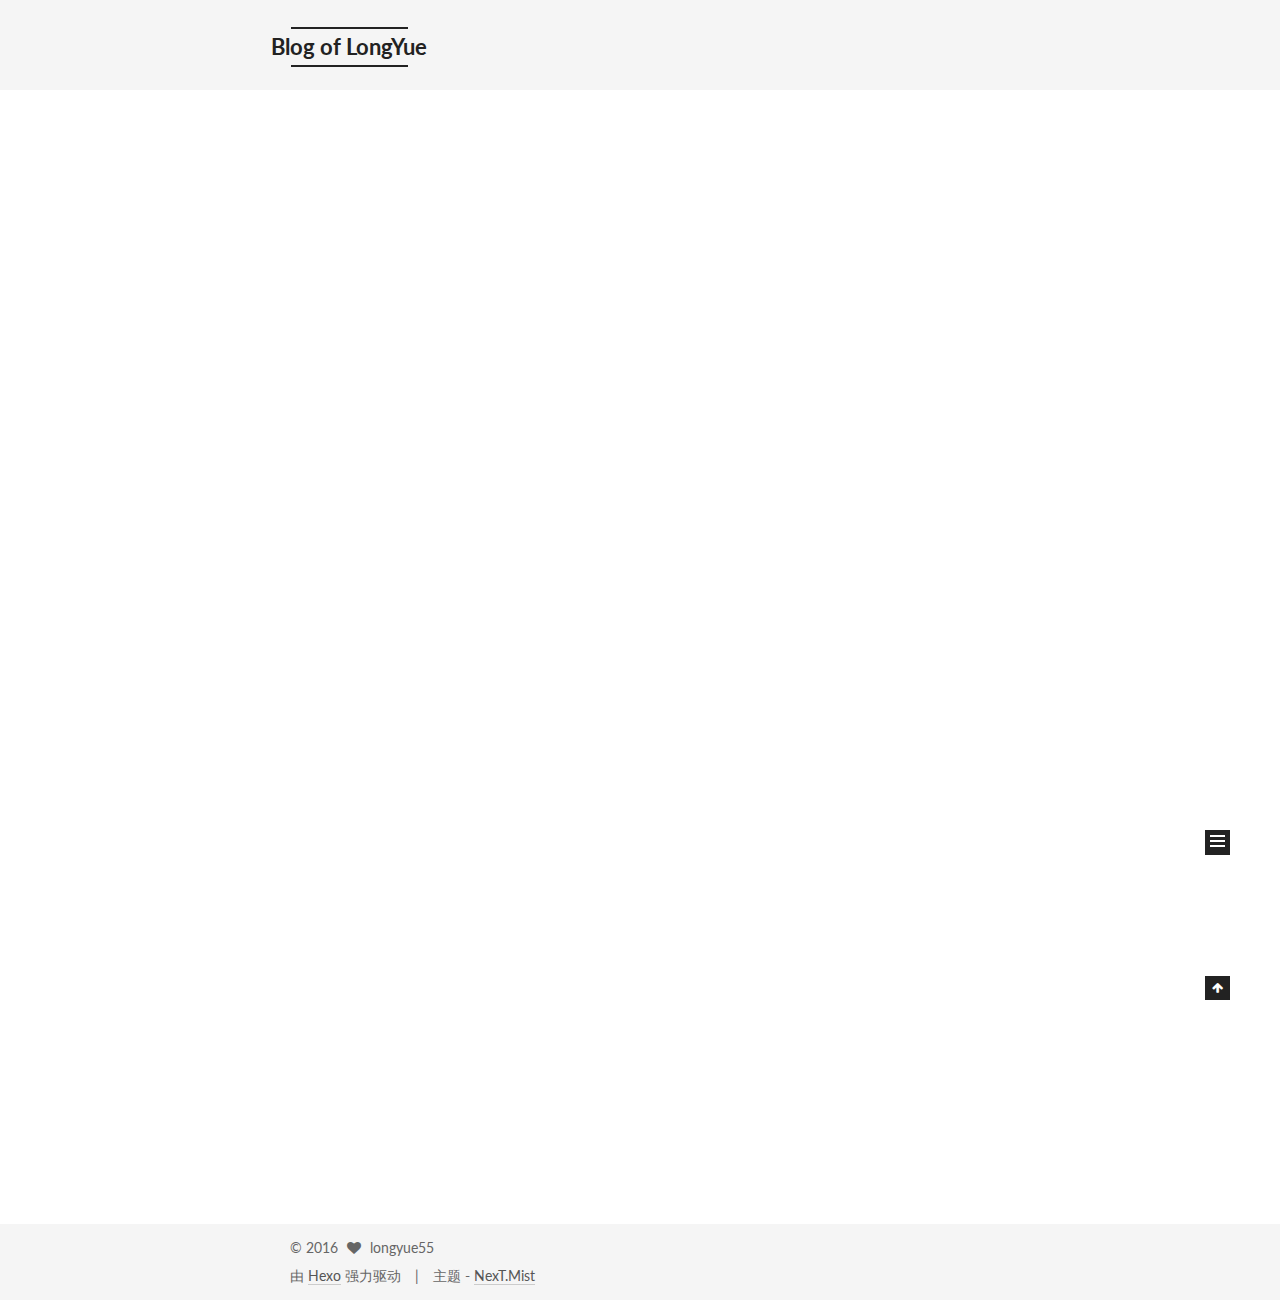
==== index.html @ da9b0d8a "Site updated: 2016-06-02 21:25:22" ====
<!doctype html>



  


<html class="theme-next mist use-motion">
<head>
  <meta charset="UTF-8"/>
<meta http-equiv="X-UA-Compatible" content="IE=edge,chrome=1" />
<meta name="viewport" content="width=device-width, initial-scale=1, maximum-scale=1"/>



<meta http-equiv="Cache-Control" content="no-transform" />
<meta http-equiv="Cache-Control" content="no-siteapp" />












  
  
  <link href="/vendors/fancybox/source/jquery.fancybox.css?v=2.1.5" rel="stylesheet" type="text/css" />




  
  
  
  

  
    
    
  

  

  

  

  

  
    
    
    <link href="//fonts.googleapis.com/css?family=Lato:300,300italic,400,400italic,700,700italic&subset=latin,latin-ext" rel="stylesheet" type="text/css">
  






<link href="/vendors/font-awesome/css/font-awesome.min.css?v=4.4.0" rel="stylesheet" type="text/css" />

<link href="/css/main.css?v=5.0.1" rel="stylesheet" type="text/css" />


  <meta name="keywords" content="~" />








  <link rel="shortcut icon" type="image/x-icon" href="/favicon.ico?v=5.0.1" />






<meta name="description">
<meta property="og:type" content="website">
<meta property="og:title" content="Blog of LongYue">
<meta property="og:url" content="http://longyue55.github.io/index.html">
<meta property="og:site_name" content="Blog of LongYue">
<meta property="og:description">
<meta name="twitter:card" content="summary">
<meta name="twitter:title" content="Blog of LongYue">
<meta name="twitter:description">



<script type="text/javascript" id="hexo.configuration">
  var NexT = window.NexT || {};
  var CONFIG = {
    scheme: 'Mist',
    sidebar: {"position":"right","display":"always"},
    fancybox: true,
    motion: true,
    duoshuo: {
      userId: 0,
      author: 'ROOT'
    }
  };
</script>

  <title> Blog of LongYue </title>
</head>

<body itemscope itemtype="http://schema.org/WebPage" lang="zh-Hans">

  










  
  
    
  

  <div class="container one-collumn sidebar-position-right 
   page-home 
 ">
    <div class="headband"></div>

    <header id="header" class="header" itemscope itemtype="http://schema.org/WPHeader">
      <div class="header-inner"><div class="site-meta ">
  

  <div class="custom-logo-site-title">
    <a href="/"  class="brand" rel="start">
      <span class="logo-line-before"><i></i></span>
      <span class="site-title">Blog of LongYue</span>
      <span class="logo-line-after"><i></i></span>
    </a>
  </div>
  <p class="site-subtitle">清风胧月</p>
</div>

<div class="site-nav-toggle">
  <button>
    <span class="btn-bar"></span>
    <span class="btn-bar"></span>
    <span class="btn-bar"></span>
  </button>
</div>

<nav class="site-nav">
  

  
    <ul id="menu" class="menu">
      
        
        <li class="menu-item menu-item-home">
          <a href="/" rel="section">
            
              <i class="menu-item-icon fa fa-fw fa-home"></i> <br />
            
            首页
          </a>
        </li>
      
        
        <li class="menu-item menu-item-archives">
          <a href="/archives" rel="section">
            
              <i class="menu-item-icon fa fa-fw fa-archive"></i> <br />
            
            归档
          </a>
        </li>
      
        
        <li class="menu-item menu-item-categories">
          <a href="/categories" rel="section">
            
              <i class="menu-item-icon fa fa-fw fa-th"></i> <br />
            
            分类
          </a>
        </li>
      
        
        <li class="menu-item menu-item-tags">
          <a href="/tags" rel="section">
            
              <i class="menu-item-icon fa fa-fw fa-tags"></i> <br />
            
            标签
          </a>
        </li>
      
        
        <li class="menu-item menu-item-commonweal">
          <a href="/404.html" rel="section">
            
              <i class="menu-item-icon fa fa-fw fa-heartbeat"></i> <br />
            
            公益404
          </a>
        </li>
      
        
        <li class="menu-item menu-item-about">
          <a href="/about" rel="section">
            
              <i class="menu-item-icon fa fa-fw fa-user"></i> <br />
            
            关于
          </a>
        </li>
      

      
    </ul>
  

  
</nav>

 </div>
    </header>

    <main id="main" class="main">
      <div class="main-inner">
        <div class="content-wrap">
          <div id="content" class="content">
            
  <section id="posts" class="posts-expand">
    
      

  
  

  
  
  

  <article class="post post-type-normal " itemscope itemtype="http://schema.org/Article">

    
      <header class="post-header">

        
        
          <h1 class="post-title" itemprop="name headline">
            
            
              
                
                <a class="post-title-link" href="/2016/06/02/hello-world/" itemprop="url">
                  Hello World
                </a>
              
            
          </h1>
        

        <div class="post-meta">
          <span class="post-time">
            <span class="post-meta-item-icon">
              <i class="fa fa-calendar-o"></i>
            </span>
            <span class="post-meta-item-text">发表于</span>
            <time itemprop="dateCreated" datetime="2016-06-02T16:33:04+08:00" content="2016-06-02">
              2016-06-02
            </time>
          </span>

          

          
            
          

          

          
          

          
        </div>
      </header>
    


    <div class="post-body" itemprop="articleBody">

      
      

      
        
          
            <p>Welcome to <a href="https://hexo.io/" target="_blank" rel="external">Hexo</a>! This is your very first post. Check <a href="https://hexo.io/docs/" target="_blank" rel="external">documentation</a> for more info. If you get any problems when using Hexo, you can find the answer in <a href="https://hexo.io/docs/troubleshooting.html" target="_blank" rel="external">troubleshooting</a> or you can ask me on <a href="https://github.com/hexojs/hexo/issues" target="_blank" rel="external">GitHub</a>.</p>
<h2 id="Quick-Start"><a href="#Quick-Start" class="headerlink" title="Quick Start"></a>Quick Start</h2><h3 id="Create-a-new-post"><a href="#Create-a-new-post" class="headerlink" title="Create a new post"></a>Create a new post</h3><figure class="highlight bash"><table><tr><td class="gutter"><pre><span class="line">1</span><br></pre></td><td class="code"><pre><span class="line">$ hexo new <span class="string">"My New Post"</span></span><br></pre></td></tr></table></figure>
<p>More info: <a href="https://hexo.io/docs/writing.html" target="_blank" rel="external">Writing</a></p>
<h3 id="Run-server"><a href="#Run-server" class="headerlink" title="Run server"></a>Run server</h3><figure class="highlight bash"><table><tr><td class="gutter"><pre><span class="line">1</span><br></pre></td><td class="code"><pre><span class="line">$ hexo server</span><br></pre></td></tr></table></figure>
<p>More info: <a href="https://hexo.io/docs/server.html" target="_blank" rel="external">Server</a></p>
<h3 id="Generate-static-files"><a href="#Generate-static-files" class="headerlink" title="Generate static files"></a>Generate static files</h3><figure class="highlight bash"><table><tr><td class="gutter"><pre><span class="line">1</span><br></pre></td><td class="code"><pre><span class="line">$ hexo generate</span><br></pre></td></tr></table></figure>
<p>More info: <a href="https://hexo.io/docs/generating.html" target="_blank" rel="external">Generating</a></p>
<h3 id="Deploy-to-remote-sites"><a href="#Deploy-to-remote-sites" class="headerlink" title="Deploy to remote sites"></a>Deploy to remote sites</h3><figure class="highlight bash"><table><tr><td class="gutter"><pre><span class="line">1</span><br></pre></td><td class="code"><pre><span class="line">$ hexo deploy</span><br></pre></td></tr></table></figure>
<p>More info: <a href="https://hexo.io/docs/deployment.html" target="_blank" rel="external">Deployment</a></p>

          
        
      
    </div>

    <div>
      
    </div>

    <div>
      
    </div>

    <footer class="post-footer">
      

      

      
      
        <div class="post-eof"></div>
      
    </footer>
  </article>


    
  </section>

  


          </div>
          


          

        </div>
        
          
  
  <div class="sidebar-toggle">
    <div class="sidebar-toggle-line-wrap">
      <span class="sidebar-toggle-line sidebar-toggle-line-first"></span>
      <span class="sidebar-toggle-line sidebar-toggle-line-middle"></span>
      <span class="sidebar-toggle-line sidebar-toggle-line-last"></span>
    </div>
  </div>

  <aside id="sidebar" class="sidebar">
    <div class="sidebar-inner">

      

      

      <section class="site-overview sidebar-panel  sidebar-panel-active ">
        <div class="site-author motion-element" itemprop="author" itemscope itemtype="http://schema.org/Person">
          <img class="site-author-image" itemprop="image"
               src="/images/avatar.gif"
               alt="longyue55" />
          <p class="site-author-name" itemprop="name">longyue55</p>
          <p class="site-description motion-element" itemprop="description"></p>
        </div>
        <nav class="site-state motion-element">
          <div class="site-state-item site-state-posts">
            <a href="/archives">
              <span class="site-state-item-count">1</span>
              <span class="site-state-item-name">日志</span>
            </a>
          </div>

          

          

        </nav>

        

        <div class="links-of-author motion-element">
          
        </div>

        
        

        
        

      </section>

      

    </div>
  </aside>


        
      </div>
    </main>

    <footer id="footer" class="footer">
      <div class="footer-inner">
        <div class="copyright" >
  
  &copy; 
  <span itemprop="copyrightYear">2016</span>
  <span class="with-love">
    <i class="fa fa-heart"></i>
  </span>
  <span class="author" itemprop="copyrightHolder">longyue55</span>
</div>

<div class="powered-by">
  由 <a class="theme-link" href="http://hexo.io">Hexo</a> 强力驱动
</div>

<div class="theme-info">
  主题 -
  <a class="theme-link" href="https://github.com/iissnan/hexo-theme-next">
    NexT.Mist
  </a>
</div>

        

        
      </div>
    </footer>

    <div class="back-to-top">
      <i class="fa fa-arrow-up"></i>
    </div>
  </div>

  

<script type="text/javascript">
  if (Object.prototype.toString.call(window.Promise) !== '[object Function]') {
    window.Promise = null;
  }
</script>









  



  
  <script type="text/javascript" src="/vendors/jquery/index.js?v=2.1.3"></script>

  
  <script type="text/javascript" src="/vendors/fastclick/lib/fastclick.min.js?v=1.0.6"></script>

  
  <script type="text/javascript" src="/vendors/jquery_lazyload/jquery.lazyload.js?v=1.9.7"></script>

  
  <script type="text/javascript" src="/vendors/velocity/velocity.min.js?v=1.2.1"></script>

  
  <script type="text/javascript" src="/vendors/velocity/velocity.ui.min.js?v=1.2.1"></script>

  
  <script type="text/javascript" src="/vendors/fancybox/source/jquery.fancybox.pack.js?v=2.1.5"></script>


  


  <script type="text/javascript" src="/js/src/utils.js?v=5.0.1"></script>

  <script type="text/javascript" src="/js/src/motion.js?v=5.0.1"></script>



  
  

  

  


  <script type="text/javascript" src="/js/src/bootstrap.js?v=5.0.1"></script>



  



  




  
  
  
  <script type="text/x-mathjax-config">
    MathJax.Hub.Config({
      tex2jax: {
        inlineMath: [ ['$','$'], ["\\(","\\)"]  ],
        processEscapes: true,
        skipTags: ['script', 'noscript', 'style', 'textarea', 'pre', 'code']
      }
    });
  </script>

  <script type="text/x-mathjax-config">
    MathJax.Hub.Queue(function() {
      var all = MathJax.Hub.getAllJax(), i;
      for (i=0; i < all.length; i += 1) {
        all[i].SourceElement().parentNode.className += ' has-jax';
      }
    });
  </script>
  <script type="text/javascript" src="//cdn.mathjax.org/mathjax/latest/MathJax.js?config=TeX-AMS-MML_HTMLorMML"></script>


  

  

</body>
</html>
---- css/main.css ----
/* normalize.css v3.0.2 | MIT License | git.io/normalize */
html {
  font-family: sans-serif; /* 1 */
  -ms-text-size-adjust: 100%; /* 2 */
  -webkit-text-size-adjust: 100%; /* 2 */
}
body {
  margin: 0;
}
article,
aside,
details,
figcaption,
figure,
footer,
header,
hgroup,
main,
menu,
nav,
section,
summary {
  display: block;
}
audio,
canvas,
progress,
video {
  display: inline-block; /* 1 */
  vertical-align: baseline; /* 2 */
}
audio:not([controls]) {
  display: none;
  height: 0;
}
[hidden],
template {
  display: none;
}
a {
  background-color: transparent;
}
a:active,
a:hover {
  outline: 0;
}
abbr[title] {
  border-bottom: 1px dotted;
}
b,
strong {
  font-weight: bold;
}
dfn {
  font-style: italic;
}
h1 {
  font-size: 2em;
  margin: 0.67em 0;
}
mark {
  background: #ff0;
  color: #000;
}
small {
  font-size: 80%;
}
sub,
sup {
  font-size: 75%;
  line-height: 0;
  position: relative;
  vertical-align: baseline;
}
sup {
  top: -0.5em;
}
sub {
  bottom: -0.25em;
}
img {
  border: 0;
}
svg:not(:root) {
  overflow: hidden;
}
figure {
  margin: 1em 40px;
}
hr {
  -moz-box-sizing: content-box;
  box-sizing: content-box;
  height: 0;
}
pre {
  overflow: auto;
}
code,
kbd,
pre,
samp {
  font-family: monospace, monospace;
  font-size: 1em;
}
button,
input,
optgroup,
select,
textarea {
  color: inherit; /* 1 */
  font: inherit; /* 2 */
  margin: 0; /* 3 */
}
button {
  overflow: visible;
}
button,
select {
  text-transform: none;
}
button,
html input[type="button"],
input[type="reset"],
input[type="submit"] {
  -webkit-appearance: button; /* 2 */
  cursor: pointer; /* 3 */
}
button[disabled],
html input[disabled] {
  cursor: default;
}
button::-moz-focus-inner,
input::-moz-focus-inner {
  border: 0;
  padding: 0;
}
input {
  line-height: normal;
}
input[type="checkbox"],
input[type="radio"] {
  box-sizing: border-box; /* 1 */
  padding: 0; /* 2 */
}
input[type="number"]::-webkit-inner-spin-button,
input[type="number"]::-webkit-outer-spin-button {
  height: auto;
}
input[type="search"] {
  -webkit-appearance: textfield; /* 1 */
  -moz-box-sizing: content-box;
  -webkit-box-sizing: content-box; /* 2 */
  box-sizing: content-box;
}
input[type="search"]::-webkit-search-cancel-button,
input[type="search"]::-webkit-search-decoration {
  -webkit-appearance: none;
}
fieldset {
  border: 1px solid #c0c0c0;
  margin: 0 2px;
  padding: 0.35em 0.625em 0.75em;
}
legend {
  border: 0; /* 1 */
  padding: 0; /* 2 */
}
textarea {
  overflow: auto;
}
optgroup {
  font-weight: bold;
}
table {
  border-collapse: collapse;
  border-spacing: 0;
}
td,
th {
  padding: 0;
}
::selection {
  background: #262a30;
  color: #fff;
}
body {
  position: relative;
  font-family: 'Lato', "PingFang SC", "Microsoft YaHei", sans-serif;
  font-size: 14px;
  line-height: 2;
  color: #555;
  background: #fff;
}
@media (max-width: 767px) {
  body {
    padding-right: 0 !important;
  }
}
@media (min-width: 768px) and (max-width: 991px) {
  body {
    padding-right: 0 !important;
  }
}
@media (min-width: 1600px) {
  body {
    font-size: 16px;
  }
}
h1,
h2,
h3,
h4,
h5,
h6 {
  margin: 0;
  padding: 0;
  font-weight: bold;
  line-height: 1.5;
  font-family: 'Lato', "PingFang SC", "Microsoft YaHei", sans-serif;
}
h2,
h3,
h4,
h5,
h6 {
  margin: 20px 0 15px;
}
h1 {
  font-size: 24px;
}
@media (max-width: 767px) {
  h1 {
    font-size: 20px;
  }
}
h2 {
  font-size: 22px;
}
@media (max-width: 767px) {
  h2 {
    font-size: 18px;
  }
}
h3 {
  font-size: 20px;
}
@media (max-width: 767px) {
  h3 {
    font-size: 16px;
  }
}
h4 {
  font-size: 18px;
}
@media (max-width: 767px) {
  h4 {
    font-size: 14px;
  }
}
h5 {
  font-size: 16px;
}
@media (max-width: 767px) {
  h5 {
    font-size: 12px;
  }
}
h6 {
  font-size: 14px;
}
@media (max-width: 767px) {
  h6 {
    font-size: 10px;
  }
}
p {
  margin: 0 0 25px 0;
}
a {
  color: #555;
  text-decoration: none;
  border-bottom: 1px solid #999;
  word-wrap: break-word;
}
a:hover {
  color: #222;
  border-bottom-color: #222;
}
ul {
  list-style: none;
}
blockquote {
  margin: 0;
  padding: 0;
}
img {
  display: block;
  margin: auto;
  max-width: 100%;
  height: auto;
}
hr {
  margin: 40px 0;
  height: 3px;
  border: none;
  background-color: #ddd;
  background-image: repeating-linear-gradient(-45deg, #fff, #fff 4px, transparent 4px, transparent 8px);
}
blockquote {
  padding: 0 15px;
  color: #666;
  border-left: 4px solid #ddd;
}
blockquote cite::before {
  content: "-";
  padding: 0 5px;
}
dt {
  font-weight: 700;
}
dd {
  margin: 0;
  padding: 0;
}
.text-left {
  text-align: left;
}
.text-center {
  text-align: center;
}
.text-right {
  text-align: right;
}
.text-justify {
  text-align: justify;
}
.text-nowrap {
  white-space: nowrap;
}
.text-lowercase {
  text-transform: lowercase;
}
.text-uppercase {
  text-transform: uppercase;
}
.text-capitalize {
  text-transform: capitalize;
}
.center-block {
  display: block;
  margin-left: auto;
  margin-right: auto;
}
.clearfix:before,
.clearfix:after {
  content: " ";
  display: table;
}
.clearfix:after {
  clear: both;
}
.pullquote {
  width: 45%;
}
.pullquote.left {
  float: left;
  margin-left: 5px;
  margin-right: 10px;
}
.pullquote.right {
  float: right;
  margin-left: 10px;
  margin-right: 5px;
}
.affix.affix.affix {
  position: fixed;
}
.translation {
  margin-top: -20px;
  font-size: 14px;
  color: #999;
}
.scrollbar-measure {
  width: 100px;
  height: 100px;
  overflow: scroll;
  position: absolute;
  top: -9999px;
}
.use-motion .motion-element {
  opacity: 0;
}
#local-search-input {
  padding: 3px;
  border: none;
  text-indent: 14px;
  border-radius: 0;
  width: 140px;
  outline: none;
  border-bottom: 1px solid #999;
  background: inherit;
  opacity: 0.5;
}
#local-search-input:focus {
  opacity: 1;
}
.search-icon {
  position: absolute;
  top: 9px;
}
table {
  margin: 20px 0;
  width: 100%;
  border-collapse: collapse;
  border-spacing: 0;
  border: 1px solid #ddd;
  font-size: 14px;
  table-layout: fixed;
  word-wrap: break-all;
}
table>tbody>tr:nth-of-type(odd) {
  background-color: #f9f9f9;
}
table>tbody>tr:hover {
  background-color: #f5f5f5;
}
caption,
th,
td {
  padding: 8px;
  text-align: left;
  vertical-align: middle;
  font-weight: normal;
}
th,
td {
  border-bottom: 3px solid #ddd;
  border-right: 1px solid #eee;
}
th {
  padding-bottom: 10px;
  font-weight: 700;
}
td {
  border-bottom-width: 1px;
}
html,
body {
  height: 100%;
}
.container {
  position: relative;
  min-height: 100%;
}
.header-inner {
  margin: 0 auto;
  padding: 100px 0 70px;
  width: 700px;
}
@media (min-width: 1600px) {
  .container .header-inner {
    width: 900px;
  }
}
.main {
  padding-bottom: 150px;
}
.main-inner {
  margin: 0 auto;
  width: 700px;
}
@media (min-width: 1600px) {
  .container .main-inner {
    width: 900px;
  }
}
.footer {
  position: absolute;
  left: 0;
  bottom: 0;
  width: 100%;
  min-height: 50px;
}
.footer-inner {
  box-sizing: border-box;
  margin: 20px auto;
  width: 700px;
}
@media (min-width: 1600px) {
  .container .footer-inner {
    width: 900px;
  }
}
pre,
.highlight {
  overflow: auto;
  margin: 20px 0;
  padding: 15px;
  font-size: 13px;
  color: #4d4d4c;
  background: #f7f7f7;
  line-height: 1.6;
}
pre,
code {
  font-family: consolas, Menlo, "PingFang SC", "Microsoft YaHei", monospace;
}
code {
  padding: 2px 4px;
  word-break: break-all;
  color: #555;
  background: #eee;
  border-radius: 4px;
  font-size: 13px;
}
pre code {
  padding: 0;
  color: #4d4d4c;
  background: none;
  text-shadow: none;
}
.highlight pre {
  border: none;
  margin: 0;
  padding: 1px;
}
.highlight table {
  margin: 0;
  width: auto;
  border: none;
}
.highlight td {
  border: none;
  padding: 0;
}
.highlight figcaption {
  font-size: 1em;
  color: #4d4d4c;
  line-height: 1em;
  margin-bottom: 1em;
}
.highlight figcaption:before,
.highlight figcaption:after {
  content: " ";
  display: table;
}
.highlight figcaption:after {
  clear: both;
}
.highlight figcaption a {
  float: right;
  color: #4d4d4c;
}
.highlight figcaption a:hover {
  border-bottom-color: #4d4d4c;
}
.highlight .gutter pre {
  color: #666;
  text-align: right;
  padding-right: 20px;
}
.highlight .line {
  height: 20px;
}
.gist table {
  width: auto;
}
.gist table td {
  border: none;
}
pre .comment {
  color: #8e908c;
}
pre .variable,
pre .attribute,
pre .tag,
pre .regexp,
pre .ruby .constant,
pre .xml .tag .title,
pre .xml .pi,
pre .xml .doctype,
pre .html .doctype,
pre .css .id,
pre .css .class,
pre .css .pseudo {
  color: #c82829;
}
pre .number,
pre .preprocessor,
pre .built_in,
pre .literal,
pre .params,
pre .constant,
pre .command {
  color: #f5871f;
}
pre .ruby .class .title,
pre .css .rules .attribute,
pre .string,
pre .value,
pre .inheritance,
pre .header,
pre .ruby .symbol,
pre .xml .cdata,
pre .special,
pre .number,
pre .formula {
  color: #718c00;
}
pre .title,
pre .css .hexcolor {
  color: #3e999f;
}
pre .function,
pre .python .decorator,
pre .python .title,
pre .ruby .function .title,
pre .ruby .title .keyword,
pre .perl .sub,
pre .javascript .title,
pre .coffeescript .title {
  color: #4271ae;
}
pre .keyword,
pre .javascript .function {
  color: #8959a8;
}
.full-image.full-image.full-image {
  border: none;
  max-width: 100%;
  width: auto;
  margin: 20px auto;
}
@media (min-width: 992px) {
  .full-image.full-image.full-image {
    max-width: none;
    width: 126%;
    margin: 0 -13%;
  }
}
.blockquote-center,
.page-home .post-type-quote blockquote,
.page-post-detail .post-type-quote blockquote {
  position: relative;
  margin: 40px 0;
  padding: 0;
  border-left: none;
  text-align: center;
}
.blockquote-center::before,
.page-home .post-type-quote blockquote::before,
.page-post-detail .post-type-quote blockquote::before,
.blockquote-center::after,
.page-home .post-type-quote blockquote::after,
.page-post-detail .post-type-quote blockquote::after {
  position: absolute;
  content: ' ';
  display: block;
  width: 100%;
  height: 24px;
  opacity: 0.2;
  background-repeat: no-repeat;
  background-position: 0 -6px;
  background-size: 22px 22px;
}
.blockquote-center::before,
.page-home .post-type-quote blockquote::before,
.page-post-detail .post-type-quote blockquote::before {
  top: -20px;
  background-image: url("../images/quote-l.svg");
  border-top: 1px solid #ccc;
}
.blockquote-center::after,
.page-home .post-type-quote blockquote::after,
.page-post-detail .post-type-quote blockquote::after {
  bottom: -20px;
  background-image: url("../images/quote-r.svg");
  border-bottom: 1px solid #ccc;
  background-position: 100% 8px;
}
.blockquote-center p,
.page-home .post-type-quote blockquote p,
.page-post-detail .post-type-quote blockquote p,
.blockquote-center div,
.page-home .post-type-quote blockquote div,
.page-post-detail .post-type-quote blockquote div {
  text-align: center;
}
.post .post-body .group-picture img {
  box-sizing: border-box;
  padding: 0 3px;
  border: none;
}
.post .group-picture-row {
  overflow: hidden;
  margin-top: 6px;
}
.post .group-picture-row:first-child {
  margin-top: 0;
}
.post .group-picture-column {
  float: left;
}
.page-post-detail .post-body .group-picture-column {
  float: none;
  margin-top: 10px;
  width: auto !important;
}
.page-post-detail .post-body .group-picture-column img {
  margin: 0 auto;
}
.page-archive .group-picture-container {
  overflow: hidden;
}
.page-archive .group-picture-row {
  float: left;
}
.page-archive .group-picture-row:first-child {
  margin-top: 6px;
}
.page-archive .group-picture-column {
  max-width: 150px;
  max-height: 150px;
}
.btn {
  display: inline-block;
  padding: 0 20px;
  font-size: 14px;
  color: #fff;
  background: #222;
  border: 2px solid #222;
  text-decoration: none;
  border-radius: 0;
  transition-property: background-color;
  transition-duration: 0.2s;
  transition-timing-function: ease-in-out;
  transition-delay: 0s;
}
.btn:hover,
.post-more-link .btn:hover {
  border-color: #222;
  color: #222;
  background: #fff;
}
.btn-bar {
  display: block;
  width: 22px;
  height: 2px;
  background: #555;
  border-radius: 1px;
}
.btn-bar+.btn-bar {
  margin-top: 4px;
}
.pagination {
  margin: 120px 0 40px;
  text-align: center;
  border-top: 1px solid #eee;
}
.page-number-basic,
.pagination .prev,
.pagination .next,
.pagination .page-number,
.pagination .space {
  display: inline-block;
  position: relative;
  top: -1px;
  margin: 0 10px;
  padding: 0 10px;
  line-height: 30px;
}
@media (max-width: 767px) {
  .page-number-basic,
  .pagination .prev,
  .pagination .next,
  .pagination .page-number,
  .pagination .space {
    margin: 0 5px;
  }
}
.pagination .prev,
.pagination .next,
.pagination .page-number {
  border-bottom: 0;
  border-top: 1px solid #eee;
  transition-property: border-color;
  transition-duration: 0.2s;
  transition-timing-function: ease-in-out;
  transition-delay: 0s;
}
.pagination .prev:hover,
.pagination .next:hover,
.pagination .page-number:hover {
  border-top-color: #222;
}
.pagination .space {
  padding: 0;
  margin: 0;
}
.pagination .prev {
  margin-left: 0;
}
.pagination .next {
  margin-right: 0;
}
.pagination .page-number.current {
  color: #fff;
  background: #ccc;
  border-top-color: #ccc;
}
@media (max-width: 767px) {
  .pagination {
    border-top: none;
  }
  .pagination .prev,
  .pagination .next,
  .pagination .page-number {
    margin-bottom: 10px;
    border-top: 0;
    border-bottom: 1px solid #eee;
  }
  .pagination .prev:hover,
  .pagination .next:hover,
  .pagination .page-number:hover {
    border-bottom-color: #222;
  }
}
.comments {
  margin: 60px 20px 0;
}
.tag-cloud {
  text-align: center;
}
.tag-cloud a {
  display: inline-block;
  margin: 10px;
}
.back-to-top {
  box-sizing: border-box;
  position: fixed;
  bottom: -100px;
  right: 50px;
  z-index: 1050;
  padding: 0 6px;
  width: 25px;
  background: #222;
  font-size: 12px;
  opacity: 1;
  color: #fff;
  cursor: pointer;
  text-align: center;
  -webkit-transform: translateZ(0);
  transition-property: bottom;
  transition-duration: 0.2s;
  transition-timing-function: ease-in-out;
  transition-delay: 0s;
}
@media (max-width: 767px) {
  .back-to-top {
    display: none;
  }
}
@media (min-width: 768px) and (max-width: 991px) {
  .back-to-top {
    display: none;
  }
}
.back-to-top.back-to-top-on {
  bottom: 19px;
}
.header {
  background: #fff;
}
.header-inner {
  position: relative;
}
.headband {
  height: 3px;
  background: #222;
}
.site-meta {
  margin: 0;
  text-align: left;
}
@media (max-width: 767px) {
  .site-meta {
    text-align: center;
  }
}
.brand {
  position: relative;
  display: inline-block;
  padding: 0 40px;
  color: #222;
  background: #222;
  border-bottom: none;
}
.brand:hover {
  color: #222;
}
.logo {
  display: inline-block;
  margin-right: 5px;
  line-height: 36px;
  vertical-align: top;
}
.site-title {
  display: inline-block;
  vertical-align: top;
  line-height: 36px;
  font-size: 20px;
  font-weight: normal;
  font-family: 'Lato', "PingFang SC", "Microsoft YaHei", sans-serif;
}
.site-subtitle {
  margin-top: 10px;
  font-size: 13px;
  color: #999;
}
.use-motion .brand {
  opacity: 0;
}
.use-motion .logo,
.use-motion .site-title,
.use-motion .site-subtitle {
  opacity: 0;
  position: relative;
  top: -10px;
}
.site-nav-toggle {
  display: none;
  position: absolute;
  top: 10px;
  left: 10px;
}
@media (max-width: 767px) {
  .site-nav-toggle {
    display: block;
  }
}
.site-nav-toggle button {
  margin-top: 2px;
  padding: 9px 10px;
  background: transparent;
  border: none;
}
@media (max-width: 767px) {
  .site-nav {
    display: none;
    margin: 0 -10px;
    padding: 0 10px;
    clear: both;
    border-top: 1px solid #ddd;
  }
}
@media (min-width: 768px) and (max-width: 991px) {
  .site-nav {
    display: block !important;
  }
}
@media (min-width: 992px) {
  .site-nav {
    display: block !important;
  }
}
.menu {
  margin-top: 20px;
  padding-left: 0;
  text-align: center;
}
.menu .menu-item {
  display: inline-block;
  margin: 0 10px;
}
@media screen and (max-width: 767px) {
  .menu .menu-item {
    margin-top: 10px;
  }
}
.menu .menu-item a {
  display: block;
  font-size: 13px;
  text-transform: capitalize;
  line-height: inherit;
  border-bottom: 1px solid transparent;
  transition-property: border-color;
  transition-duration: 0.2s;
  transition-timing-function: ease-in-out;
  transition-delay: 0s;
}
.menu .menu-item a:hover {
  border-bottom-color: #222;
}
.menu .menu-item .fa {
  margin-right: 5px;
}
.use-motion .menu-item {
  opacity: 0;
}
.post-body {
  font-family: 'Lato', "PingFang SC", "Microsoft YaHei", sans-serif;
}
@media (max-width: 767px) {
  .post-body {
    word-break: break-word;
  }
}
.post-body .fancybox img {
  display: block !important;
  margin: 0 auto;
  cursor: pointer;
  cursor: zoom-in;
  cursor: -webkit-zoom-in;
}
.post-body .image-caption,
.post-body .figure .caption {
  margin: 10px auto 15px;
  text-align: center;
  font-size: 14px;
  color: #999;
  font-weight: bold;
  line-height: 1;
}
.post-sticky-flag {
  display: inline-block;
  font-size: 16px;
  -ms-transform: rotate(30deg);
  -webkit-transform: rotate(30deg);
  -moz-transform: rotate(30deg);
  -ms-transform: rotate(30deg);
  -o-transform: rotate(30deg);
  transform: rotate(30deg);
}
.posts-expand {
  padding-top: 40px;
}
@media (max-width: 767px) {
  .posts-expand {
    margin: 0 20px;
  }
  .post-body pre,
  .post-body .highlight {
    padding: 10px;
  }
  .post-body pre .gutter pre,
  .post-body .highlight .gutter pre {
    padding-right: 10px;
  }
}
@media (min-width: 992px) {
  .posts-expand .post-body {
    text-align: justify;
  }
}
.posts-expand .post-body h2,
.posts-expand .post-body h3,
.posts-expand .post-body h4,
.posts-expand .post-body h5,
.posts-expand .post-body h6 {
  padding-top: 10px;
}
.posts-expand .post-body h2 .header-anchor,
.posts-expand .post-body h3 .header-anchor,
.posts-expand .post-body h4 .header-anchor,
.posts-expand .post-body h5 .header-anchor,
.posts-expand .post-body h6 .header-anchor {
  float: right;
  margin-left: 10px;
  color: #ccc;
  border-bottom-style: none;
  visibility: hidden;
}
.posts-expand .post-body h2 .header-anchor:hover,
.posts-expand .post-body h3 .header-anchor:hover,
.posts-expand .post-body h4 .header-anchor:hover,
.posts-expand .post-body h5 .header-anchor:hover,
.posts-expand .post-body h6 .header-anchor:hover {
  color: inherit;
}
.posts-expand .post-body h2:hover .header-anchor,
.posts-expand .post-body h3:hover .header-anchor,
.posts-expand .post-body h4:hover .header-anchor,
.posts-expand .post-body h5:hover .header-anchor,
.posts-expand .post-body h6:hover .header-anchor {
  visibility: visible;
}
.posts-expand .post-body ul li {
  list-style: circle;
}
.posts-expand .post-body img {
  box-sizing: border-box;
  margin: auto;
  padding: 3px;
  border: 1px solid #ddd;
}
.posts-expand .fancybox img {
  margin: 0 auto;
}
@media (max-width: 767px) {
  .posts-collapse {
    margin: 0 20px;
  }
  .posts-collapse .post-title,
  .posts-collapse .post-meta {
    display: block;
    width: auto;
    text-align: left;
  }
}
.posts-collapse {
  position: relative;
  z-index: 1010;
  margin-left: 0;
}
.posts-collapse::after {
  content: " ";
  position: absolute;
  top: 20px;
  left: 0;
  margin-left: -2px;
  width: 4px;
  height: 100%;
  background: #f5f5f5;
  z-index: -1;
}
@media (max-width: 767px) {
  .posts-collapse {
    margin: 0 20px;
  }
}
.posts-collapse .collection-title {
  position: relative;
  margin: 60px 0;
}
.posts-collapse .collection-title h2 {
  margin-left: 20px;
}
.posts-collapse .collection-title small {
  color: #bbb;
}
.posts-collapse .collection-title::before {
  content: " ";
  position: absolute;
  left: 0;
  top: 50%;
  margin-left: -4px;
  margin-top: -4px;
  width: 8px;
  height: 8px;
  background: #bbb;
  border-radius: 50%;
}
.posts-collapse .post {
  margin: 30px 0;
}
.posts-collapse .post-header {
  position: relative;
  transition-duration: 0.2s;
  transition-timing-function: ease-in-out;
  transition-delay: 0s;
  transition-property: border;
  border-bottom: 1px dashed #ccc;
}
.posts-collapse .post-header::before {
  content: " ";
  position: absolute;
  left: 0;
  top: 12px;
  width: 6px;
  height: 6px;
  margin-left: -4px;
  background: #bbb;
  border-radius: 50%;
  border: 1px solid #fff;
  transition-duration: 0.2s;
  transition-timing-function: ease-in-out;
  transition-delay: 0s;
  transition-property: background;
}
.posts-collapse .post-header:hover {
  border-bottom-color: #666;
}
.posts-collapse .post-header:hover::before {
  background: #222;
}
.posts-collapse .post-meta {
  position: absolute;
  font-size: 12px;
  left: 20px;
  top: 5px;
}
.posts-collapse .post-comments-count {
  display: none;
}
.posts-collapse .post-title {
  margin-left: 60px;
  font-size: 16px;
  font-weight: normal;
  line-height: inherit;
}
.posts-collapse .post-title::after {
  margin-left: 3px;
  opacity: 0.6;
}
.posts-collapse .post-title a {
  color: #666;
  border-bottom: none;
}
.page-home .post-type-quote .post-header,
.page-post-detail .post-type-quote .post-header,
.page-home .post-type-quote .post-tags,
.page-post-detail .post-type-quote .post-tags {
  display: none;
}
.posts-expand .post-title {
  font-size: 26px;
  text-align: center;
  word-break: break-word;
  font-weight: 400;
}
@media (max-width: 767px) {
  .posts-expand .post-title {
    font-size: 22px;
  }
}
.posts-expand .post-title-link {
  display: inline-block;
  position: relative;
  color: #555;
  border-bottom: none;
  line-height: 1.2;
  vertical-align: top;
}
.posts-expand .post-title-link::before {
  content: "";
  position: absolute;
  width: 100%;
  height: 2px;
  bottom: 0;
  left: 0;
  background-color: #000;
  visibility: hidden;
  -webkit-transform: scaleX(0);
  -moz-transform: scaleX(0);
  -ms-transform: scaleX(0);
  -o-transform: scaleX(0);
  transform: scaleX(0);
  transition-duration: 0.2s;
  transition-timing-function: ease-in-out;
  transition-delay: 0s;
}
.posts-expand .post-title-link:hover::before {
  visibility: visible;
  -webkit-transform: scaleX(1);
  -moz-transform: scaleX(1);
  -ms-transform: scaleX(1);
  -o-transform: scaleX(1);
  transform: scaleX(1);
}
.posts-expand .post-title-link .fa {
  font-size: 16px;
}
.posts-expand .post-meta {
  margin: 3px 0 60px 0;
  color: #999;
  font-family: 'Lato', "PingFang SC", "Microsoft YaHei", sans-serif;
  font-size: 12px;
  text-align: center;
}
.posts-expand .post-meta .post-category-list {
  display: inline-block;
  margin: 0;
  padding: 3px;
}
.posts-expand .post-meta .post-category-list-link {
  color: #999;
}
.post-meta-item-icon {
  display: none;
  margin-right: 3px;
}
@media (min-width: 768px) and (max-width: 991px) {
  .post-meta-item-icon {
    display: inline-block;
  }
}
@media (max-width: 767px) {
  .post-meta-item-icon {
    display: inline-block;
  }
}
@media (min-width: 768px) and (max-width: 991px) {
  .post-meta-item-text {
    display: none;
  }
}
@media (max-width: 767px) {
  .post-meta-item-text {
    display: none;
  }
}
@media (max-width: 767px) {
  .posts-expand .post-comments-count {
    display: none;
  }
}
.post-more-link {
  margin-top: 50px;
}
.post-more-link .btn {
  color: #555;
  font-size: 14px;
  background: transparent;
  border-radius: 0;
  line-height: 2;
}
.posts-expand .post-tags {
  margin-top: 40px;
  text-align: center;
}
.posts-expand .post-tags a {
  display: inline-block;
  margin-right: 10px;
  font-size: 13px;
}
.post-nav {
  overflow: hidden;
  margin-top: 60px;
  padding: 10px;
  white-space: nowrap;
  border-top: 1px solid #eee;
}
.post-nav-item {
  display: inline-block;
  width: 50%;
  white-space: normal;
}
.post-nav-item a {
  position: relative;
  display: inline-block;
  line-height: 25px;
  font-size: 14px;
  color: #555;
  border-bottom: none;
}
.post-nav-item a:hover {
  color: #222;
  border-bottom: none;
}
.post-nav-item a:active {
  top: 2px;
}
.post-nav-item a i {
  font-size: 12px;
}
.post-nav-prev {
  text-align: right;
}
.posts-expand .post-eof {
  display: block;
  margin: 80px auto 60px;
  width: 8%;
  height: 1px;
  background: #ccc;
  text-align: center;
}
.post:last-child .post-eof.post-eof.post-eof {
  display: none;
}
.post-gallery {
  display: table;
  table-layout: fixed;
  width: 100%;
  border-collapse: separate;
}
.post-gallery-row {
  display: table-row;
}
.post-gallery .post-gallery-img {
  display: table-cell;
  text-align: center;
  vertical-align: middle;
  border: none;
}
.post-gallery .post-gallery-img img {
  max-width: 100%;
  max-height: 100%;
  border: none;
}
.fancybox-close,
.fancybox-close:hover {
  border: none;
}
.sidebar {
  position: fixed;
  right: 0;
  top: 0;
  bottom: 0;
  width: 0;
  z-index: 1040;
  box-shadow: inset 0 2px 6px #000;
  background: #222;
  -webkit-transform: translateZ(0);
}
.sidebar a {
  color: #999;
  border-bottom-color: #555;
}
.sidebar a:hover {
  color: #eee;
}
@media (min-width: 768px) and (max-width: 991px) {
  .sidebar {
    display: none !important;
  }
}
@media (max-width: 767px) {
  .sidebar {
    display: none !important;
  }
}
.sidebar-inner {
  position: relative;
  padding: 20px 10px;
  color: #999;
  text-align: center;
}
.sidebar-toggle {
  position: fixed;
  right: 50px;
  bottom: 45px;
  width: 15px;
  height: 15px;
  padding: 5px;
  background: #222;
  line-height: 0;
  z-index: 1050;
  cursor: pointer;
  -webkit-transform: translateZ(0);
}
@media (min-width: 768px) and (max-width: 991px) {
  .sidebar-toggle {
    display: none;
  }
}
@media (max-width: 767px) {
  .sidebar-toggle {
    display: none;
  }
}
.sidebar-toggle-line {
  position: relative;
  display: inline-block;
  vertical-align: top;
  height: 2px;
  width: 100%;
  background: #fff;
  margin-top: 3px;
}
.sidebar-toggle-line:first-child {
  margin-top: 0;
}
.site-author-image {
  display: block;
  margin: 0 auto;
  padding: 2px;
  max-width: 96px;
  height: auto;
  border: 2px solid #333;
}
.site-author-name {
  margin: 5px 0 0;
  text-align: center;
  color: #f5f5f5;
  font-weight: normal;
}
.site-description {
  margin-top: 5px;
  text-align: center;
  font-size: 14px;
  color: #999;
}
.site-state {
  overflow: hidden;
  line-height: 1.4;
  white-space: nowrap;
  text-align: center;
}
.site-state-item {
  display: inline-block;
  padding: 0 15px;
  border-left: 1px solid #333;
}
.site-state-item:first-child {
  border-left: none;
}
.site-state-item a {
  border-bottom: none;
}
.site-state-item-count {
  display: block;
  text-align: center;
  color: inherit;
  font-weight: 600;
  font-size: 18px;
}
.site-state-item-name {
  font-size: 13px;
  color: inherit;
}
.feed-link {
  margin-top: 20px;
}
.feed-link a {
  display: inline-block;
  padding: 0 15px;
  color: #fc6423;
  border: 1px solid #fc6423;
  border-radius: 4px;
}
.feed-link a i {
  color: #fc6423;
  font-size: 14px;
}
.feed-link a:hover {
  color: #fff;
  background: #fc6423;
}
.feed-link a:hover i {
  color: #fff;
}
.links-of-author {
  margin-top: 20px;
}
.links-of-author a {
  display: inline-block;
  vertical-align: middle;
  margin-right: 10px;
  margin-bottom: 10px;
  border-bottom-color: #555;
  font-size: 13px;
}
.links-of-author a:before {
  display: inline-block;
  vertical-align: middle;
  margin-right: 3px;
  content: " ";
  width: 4px;
  height: 4px;
  border-radius: 50%;
  background: #eea6f6;
}
.links-of-blogroll {
  font-size: 13px;
}
.links-of-blogroll-title {
  margin-top: 20px;
  font-size: 14px;
  font-weight: 600;
}
.links-of-blogroll-list {
  margin: 0;
  padding: 0;
}
.links-of-blogroll-item {
  padding: 2px 10px;
}
.sidebar-nav {
  margin: 0 0 20px;
  padding-left: 0;
}
.sidebar-nav li {
  display: inline-block;
  cursor: pointer;
  border-bottom: 1px solid transparent;
  font-size: 14px;
  color: #555;
}
.sidebar-nav li:hover {
  color: #f5f5f5;
}
.page-post-detail .sidebar-nav-toc {
  padding: 0 5px;
}
.page-post-detail .sidebar-nav-overview {
  margin-left: 10px;
}
.sidebar-nav .sidebar-nav-active {
  color: #87daff;
  border-bottom-color: #87daff;
}
.sidebar-nav .sidebar-nav-active:hover {
  color: #87daff;
}
.sidebar-panel {
  display: none;
}
.sidebar-panel-active {
  display: block;
}
.post-toc-empty {
  font-size: 14px;
  color: #666;
}
.post-toc-wrap {
  overflow: hidden;
}
.post-toc {
  overflow: auto;
}
.post-toc ol {
  margin: 0;
  padding: 0 2px 5px 10px;
  text-align: left;
  list-style: none;
  font-size: 14px;
}
.post-toc ol > ol {
  padding-left: 0;
}
.post-toc ol a {
  transition-duration: 0.2s;
  transition-timing-function: ease-in-out;
  transition-delay: 0s;
  transition-property: all;
  color: #999;
  border-bottom-color: #555;
}
.post-toc ol a:hover {
  color: #ccc;
  border-bottom-color: #ccc;
}
.post-toc .nav-item {
  overflow: hidden;
  text-overflow: ellipsis;
  white-space: nowrap;
  line-height: 1.8;
}
.post-toc .nav .nav-child {
  display: none;
}
.post-toc .nav .active > .nav-child {
  display: block;
}
.post-toc .nav .active-current > .nav-child {
  display: block;
}
.post-toc .nav .active-current > .nav-child > .nav-item {
  display: block;
}
.post-toc .nav .active > a {
  color: #87daff;
  border-bottom-color: #87daff;
}
.post-toc .nav .active-current > a {
  color: #87daff;
}
.post-toc .nav .active-current > a:hover {
  color: #87daff;
}
.footer {
  font-size: 14px;
  color: #999;
}
.footer img {
  border: none;
}
.footer-inner {
  text-align: center;
}
.with-love {
  display: inline-block;
  margin: 0 5px;
}
.powered-by,
.theme-info {
  display: inline-block;
}
.powered-by {
  margin-right: 10px;
}
.powered-by::after {
  content: "|";
  padding-left: 10px;
}
.cc-license {
  margin-top: 10px;
  text-align: center;
}
.cc-license .cc-opacity {
  opacity: 0.7;
  border-bottom: none;
}
.cc-license .cc-opacity:hover {
  opacity: 0.9;
}
.cc-license img {
  display: inline-block;
}
.theme-next #ds-thread #ds-reset {
  color: #555;
}
.theme-next #ds-thread #ds-reset .ds-replybox {
  margin-bottom: 30px;
}
.theme-next #ds-thread #ds-reset .ds-replybox .ds-avatar,
.theme-next #ds-reset .ds-avatar img {
  box-shadow: none;
}
.theme-next #ds-thread #ds-reset .ds-textarea-wrapper {
  border-color: #c7d4e1;
  background: none;
  border-top-right-radius: 3px;
  border-top-left-radius: 3px;
}
.theme-next #ds-thread #ds-reset .ds-textarea-wrapper textarea {
  height: 60px;
}
.theme-next #ds-reset .ds-rounded-top {
  border-radius: 0;
}
.theme-next #ds-thread #ds-reset .ds-post-toolbar {
  box-sizing: border-box;
  border: 1px solid #c7d4e1;
  background: #f6f8fa;
}
.theme-next #ds-thread #ds-reset .ds-post-options {
  height: 40px;
  border: none;
  background: none;
}
.theme-next #ds-thread #ds-reset .ds-toolbar-buttons {
  top: 11px;
}
.theme-next #ds-thread #ds-reset .ds-sync {
  top: 5px;
}
.theme-next #ds-thread #ds-reset .ds-post-button {
  top: 4px;
  right: 5px;
  width: 90px;
  height: 30px;
  border: 1px solid #c5ced7;
  border-radius: 3px;
  background-image: linear-gradient(#fbfbfc, #f5f7f9);
  color: #60676d;
}
.theme-next #ds-thread #ds-reset .ds-post-button:hover {
  background-position: 0 -30px;
  color: #60676d;
}
.theme-next #ds-thread #ds-reset .ds-comments-info {
  padding: 10px 0;
}
.theme-next #ds-thread #ds-reset .ds-sort {
  display: none;
}
.theme-next #ds-thread #ds-reset li.ds-tab a.ds-current {
  border: none;
  background: #f6f8fa;
  color: #60676d;
}
.theme-next #ds-thread #ds-reset li.ds-tab a.ds-current:hover {
  background-color: #e9f0f7;
  color: #60676d;
}
.theme-next #ds-thread #ds-reset li.ds-tab a {
  border-radius: 2px;
  padding: 5px;
}
.theme-next #ds-thread #ds-reset .ds-login-buttons p {
  color: #999;
  line-height: 36px;
}
.theme-next #ds-thread #ds-reset .ds-login-buttons .ds-service-list li {
  height: 28px;
}
.theme-next #ds-thread #ds-reset .ds-service-list a {
  background: none;
  padding: 5px;
  border: 1px solid;
  border-radius: 3px;
  text-align: center;
}
.theme-next #ds-thread #ds-reset .ds-service-list a:hover {
  color: #fff;
  background: #666;
}
.theme-next #ds-thread #ds-reset .ds-service-list .ds-weibo {
  color: #fc9b00;
  border-color: #fc9b00;
}
.theme-next #ds-thread #ds-reset .ds-service-list .ds-weibo:hover {
  background: #fc9b00;
}
.theme-next #ds-thread #ds-reset .ds-service-list .ds-qq {
  color: #60a3ec;
  border-color: #60a3ec;
}
.theme-next #ds-thread #ds-reset .ds-service-list .ds-qq:hover {
  background: #60a3ec;
}
.theme-next #ds-thread #ds-reset .ds-service-list .ds-renren {
  color: #2e7ac4;
  border-color: #2e7ac4;
}
.theme-next #ds-thread #ds-reset .ds-service-list .ds-renren:hover {
  background: #2e7ac4;
}
.theme-next #ds-thread #ds-reset .ds-service-list .ds-douban {
  color: #37994c;
  border-color: #37994c;
}
.theme-next #ds-thread #ds-reset .ds-service-list .ds-douban:hover {
  background: #37994c;
}
.theme-next #ds-thread #ds-reset .ds-service-list .ds-kaixin {
  color: #fef20d;
  border-color: #fef20d;
}
.theme-next #ds-thread #ds-reset .ds-service-list .ds-kaixin:hover {
  background: #fef20d;
}
.theme-next #ds-thread #ds-reset .ds-service-list .ds-netease {
  color: #f00;
  border-color: #f00;
}
.theme-next #ds-thread #ds-reset .ds-service-list .ds-netease:hover {
  background: #f00;
}
.theme-next #ds-thread #ds-reset .ds-service-list .ds-sohu {
  color: #ffcb05;
  border-color: #ffcb05;
}
.theme-next #ds-thread #ds-reset .ds-service-list .ds-sohu:hover {
  background: #ffcb05;
}
.theme-next #ds-thread #ds-reset .ds-service-list .ds-baidu {
  color: #2831e0;
  border-color: #2831e0;
}
.theme-next #ds-thread #ds-reset .ds-service-list .ds-baidu:hover {
  background: #2831e0;
}
.theme-next #ds-thread #ds-reset .ds-service-list .ds-google {
  color: #166bec;
  border-color: #166bec;
}
.theme-next #ds-thread #ds-reset .ds-service-list .ds-google:hover {
  background: #166bec;
}
.theme-next #ds-thread #ds-reset .ds-service-list .ds-weixin {
  color: #00ce0d;
  border-color: #00ce0d;
}
.theme-next #ds-thread #ds-reset .ds-service-list .ds-weixin:hover {
  background: #00ce0d;
}
.theme-next #ds-thread #ds-reset .ds-service-list .ds-more-services {
  border: none;
}
.theme-next #ds-thread #ds-reset .ds-service-list .ds-more-services:hover {
  background: none;
}
.theme-next #ds-reset .duoshuo-ua-admin {
  display: inline-block;
  color: #f00;
}
.theme-next #ds-reset .duoshuo-ua-platform,
.theme-next #ds-reset .duoshuo-ua-browser {
  color: #ccc;
}
.theme-next #ds-reset .duoshuo-ua-platform .fa,
.theme-next #ds-reset .duoshuo-ua-browser .fa {
  display: inline-block;
  margin-right: 3px;
}
.theme-next #ds-reset .duoshuo-ua-separator {
  display: inline-block;
  margin-left: 5px;
}
.theme-next .this_ua {
  background-color: #ccc !important;
  border-radius: 4px;
  padding: 0 5px !important;
  margin: 1px 1px !important;
  border: 1px solid #bbb !important;
  color: #fff;
  display: inline-block !important;
}
.theme-next .this_ua.admin {
  background-color: #d9534f !important;
  border-color: #d9534f !important;
}
.theme-next .this_ua.platform.iOS,
.theme-next .this_ua.platform.Mac,
.theme-next .this_ua.platform.Windows {
  background-color: #39b3d7 !important;
  border-color: #46b8da !important;
}
.theme-next .this_ua.platform.Linux {
  background-color: #3a3a3a !important;
  border-color: #1f1f1f !important;
}
.theme-next .this_ua.platform.Android {
  background-color: #00c47d !important;
  border-color: #01b171 !important;
}
.theme-next .this_ua.browser.Mobile,
.theme-next .this_ua.browser.Chrome {
  background-color: #5cb85c !important;
  border-color: #4cae4c !important;
}
.theme-next .this_ua.browser.Firefox {
  background-color: #f0ad4e !important;
  border-color: #eea236 !important;
}
.theme-next .this_ua.browser.Maxthon,
.theme-next .this_ua.browser.IE {
  background-color: #428bca !important;
  border-color: #357ebd !important;
}
.theme-next .this_ua.browser.baidu,
.theme-next .this_ua.browser.UCBrowser,
.theme-next .this_ua.browser.Opera {
  background-color: #d9534f !important;
  border-color: #d43f3a !important;
}
.theme-next .this_ua.browser.Android,
.theme-next .this_ua.browser.QQBrowser {
  background-color: #78ace9 !important;
  border-color: #4cae4c !important;
}
.post-spread {
  margin-top: 20px;
  text-align: center;
}
.jiathis_style {
  display: inline-block;
}
.jiathis_style a {
  border: none;
}
.post-spread {
  margin-top: 20px;
  text-align: center;
}
.bdshare-slide-button-box a {
  border: none;
}
.bdsharebuttonbox {
  display: inline-block;
}
.bdsharebuttonbox a {
  border: none;
}
ul.search-result-list {
  padding-left: 0px;
  margin: 0px 5px 0px 8px;
}
p.search-result {
  border-bottom: 1px dashed #ccc;
  padding: 5px 0;
}
a.search-result-title {
  font-weight: bold;
}
a.search-result {
  border-bottom: transparent;
  display: block;
  white-space: nowrap;
  overflow: hidden;
  text-overflow: ellipsis;
}
.search-keyword {
  border-bottom: 1px dashed #4088b8;
  font-weight: bold;
}
#local-search-result {
  height: 90%;
  overflow: auto;
}
.popup {
  display: none;
  position: fixed;
  top: 10%;
  left: 50%;
  width: 700px;
  height: 80%;
  margin-left: -350px;
  padding: 3px 0 0 10px;
  background: #fff;
  color: #333;
  z-index: 9999;
  border-radius: 5px;
}
@media (max-width: 767px) {
  .popup {
    padding: 3px;
    top: 0;
    left: 0;
    margin: 0;
    width: 100%;
    height: 100%;
    border-radius: 0px;
  }
}
.popoverlay {
  position: fixed;
  width: 100%;
  height: 100%;
  top: 0px;
  left: 0px;
  z-index: 2080;
  background-color: rgba(0,0,0,0.3);
}
#local-search-input {
  margin-bottom: 10px;
  width: 50%;
}
.popup-btn-close {
  position: absolute;
  top: 6px;
  right: 14px;
  color: #4ebd79;
  font-size: 14px;
  font-weight: bold;
  text-transform: uppercase;
  cursor: pointer;
}
#no-result {
  position: absolute;
  left: 44%;
  top: 42%;
  color: #ccc;
}
.site-uv,
.site-pv,
.page-pv {
  display: inline-block;
}
.site-uv .busuanzi-value,
.site-pv .busuanzi-value,
.page-pv .busuanzi-value {
  margin: 0 5px;
}
.site-uv {
  margin-right: 10px;
}
.site-uv::after {
  content: "|";
  padding-left: 10px;
}
.use-motion .post {
  opacity: 0;
}
.page-archive .archive-page-counter {
  position: relative;
  top: 3px;
  left: 20px;
}
@media (max-width: 767px) {
  .page-archive .archive-page-counter {
    top: 5px;
  }
}
.page-archive .posts-collapse .archive-move-on {
  position: absolute;
  top: 11px;
  left: 0;
  margin-left: -6px;
  width: 10px;
  height: 10px;
  opacity: 0.5;
  background: #555;
  border: 1px solid #fff;
  border-radius: 50%;
}
.category-all-page .category-all-title {
  text-align: center;
}
.category-all-page .category-all {
  margin-top: 20px;
}
.category-all-page .category-list {
  margin: 0;
  padding: 0;
  list-style: none;
}
.category-all-page .category-list-item {
  margin: 5px 10px;
}
.category-all-page .category-list-count {
  color: #bbb;
}
.category-all-page .category-list-count:before {
  display: inline;
  content: " (";
}
.category-all-page .category-list-count:after {
  display: inline;
  content: ") ";
}
.category-all-page .category-list-child {
  padding-left: 10px;
}
.page-post-detail .sidebar-toggle-line {
  background: #87daff;
}
.page-post-detail .comments {
  overflow: hidden;
}
h1,
h2,
h3,
h4,
h5,
h6 {
  margin: 20px 0 10px;
}
p {
  margin: 0 0 25px 0;
}
a {
  border-bottom-color: #ccc;
}
hr {
  margin: 20px 0;
  height: 2px;
}
.main-inner {
  margin-top: 80px;
}
.header {
  background: #f5f5f5;
}
.header-inner {
  padding: 25px 0 20px;
}
.header-inner:before,
.header-inner:after {
  content: " ";
  display: table;
}
.header-inner:after {
  clear: both;
}
@media (max-width: 767px) {
  .header-inner {
    width: auto;
    margin-bottom: 50px;
    padding: 10px;
  }
}
.site-meta {
  float: left;
  margin-left: -20px;
  line-height: normal;
}
@media (max-width: 767px) {
  .site-meta {
    margin-left: 10px;
  }
}
.site-meta .brand {
  padding: 2px 1px;
  background: none;
}
@media (max-width: 767px) {
  .site-meta .brand {
    display: block;
  }
}
.site-meta .logo {
  display: none;
}
.site-meta .site-title {
  font-size: 22px;
  font-weight: bolder;
}
@media (max-width: 767px) {
  .site-meta .site-title {
    line-height: 34px;
  }
}
.logo-line-before,
.logo-line-after {
  display: block;
  overflow: hidden;
  margin: 0 auto;
  width: 75%;
}
@media (max-width: 767px) {
  .logo-line-before,
  .logo-line-after {
    display: none;
  }
}
.logo-line-before i,
.logo-line-after i {
  position: relative;
  display: block;
  height: 2px;
  background: #222;
}
@media (max-width: 767px) {
  .logo-line-before i,
  .logo-line-after i {
    height: 3px;
  }
}
.use-motion .logo-line-before i {
  left: -100%;
}
.use-motion .logo-line-after i {
  right: -100%;
}
.site-subtitle {
  display: none;
}
.site-nav-toggle {
  position: static;
  float: right;
}
.menu {
  float: right;
  margin: 8px 0 0 0;
}
@media (max-width: 767px) {
  .menu {
    margin: 20px 0 0 0;
    padding: 0;
  }
}
.menu br {
  display: none;
}
.menu .menu-item {
  margin: 0;
}
@media (max-width: 767px) {
  .menu .menu-item {
    display: block;
  }
}
.menu .menu-item a {
  padding: 0 10px;
  background: none;
  border: none;
  border-radius: 2px;
  transition-property: background;
}
@media (max-width: 767px) {
  .menu .menu-item a {
    text-align: left;
  }
}
.menu .menu-item a:hover {
  background: #e1e1e1;
}
.menu a::before {
  display: none;
}
@media (max-width: 767px) {
  .menu a::before {
    display: block;
  }
}
@media (max-width: 767px) {
  .menu {
    float: none;
  }
}
.site-search form {
  display: none;
}
.posts-expand {
  padding-top: 0;
}
.posts-expand .post-title,
.posts-expand .post-meta {
  text-align: left;
}
@media (max-width: 767px) {
  .posts-expand .post-title,
  .posts-expand .post-meta {
    text-align: center;
  }
}
.posts-expand .post-eof {
  display: none;
}
.posts-expand .post {
  margin-top: 120px;
}
.posts-expand .post:first-child {
  margin-top: 0;
}
.posts-expand .post-meta {
  margin-top: 5px;
  margin-bottom: 20px;
}
.posts-expand .post-title {
  position: relative;
  font-size: 26px;
  font-weight: 400;
}
@media (max-width: 767px) {
  .posts-expand .post-title {
    font-size: 20px;
  }
}
@media (min-width: 1600px) {
  .posts-expand .post-title {
    font-size: 26px;
  }
}
.posts-expand .post-title:hover:before {
  background: #222;
}
.posts-expand .post-body img {
  margin: 0;
}
.posts-expand .post-tags {
  text-align: left;
}
.posts-expand .post-tags a {
  padding: 1px 5px;
  background: #f5f5f5;
  border-bottom: none;
}
.posts-expand .post-tags a:hover {
  background: #ccc;
}
.posts-expand .post-nav {
  margin-top: 40px;
}
.post-more-link {
  margin-top: 20px;
  text-align: left;
}
.post-more-link a {
  padding: 0;
  font-size: 14px;
  color: #666;
  background: none;
  border: none;
  border-bottom: 2px solid #666;
  transition-property: border;
}
@media (max-width: 767px) {
  .post-more-link a {
    font-size: 12px;
  }
}
@media (min-width: 1600px) {
  .post-more-link a {
    font-size: 16px;
  }
}
.post-more-link a:hover {
  border-bottom-color: #222;
}
.links-of-blogroll-inline .links-of-blogroll-item {
  display: inline-block;
}
.btn {
  padding: 0 10px;
  border-width: 2px;
  border-radius: 0;
}
.headband {
  display: none;
}
.site-search {
  position: relative;
  float: right;
  margin-top: 5px;
  padding-top: 3px;
}
@media (max-width: 767px) {
  .site-search {
    float: none;
    padding: 0 10px;
  }
}
@media (max-width: 767px) {
  .container .main-inner {
    width: auto;
  }
}
.page-post-detail .post-title,
.page-post-detail .post-meta {
  text-align: center;
}
.page-post-detail .post-title:before {
  display: none;
}
.page-post-detail .post-meta {
  margin-bottom: 60px;
}
.pagination {
  margin: 120px 0 0;
  text-align: left;
}
@media (max-width: 767px) {
  .pagination {
    margin: 80px 10px 0;
    text-align: center;
  }
}
.footer {
  margin-top: 80px;
  padding: 10px 0;
  background: #f5f5f5;
  color: #666;
}
.footer-inner {
  margin: 0 auto;
  text-align: left;
}
@media (max-width: 767px) {
  .footer-inner {
    width: auto;
    text-align: center;
  }
}
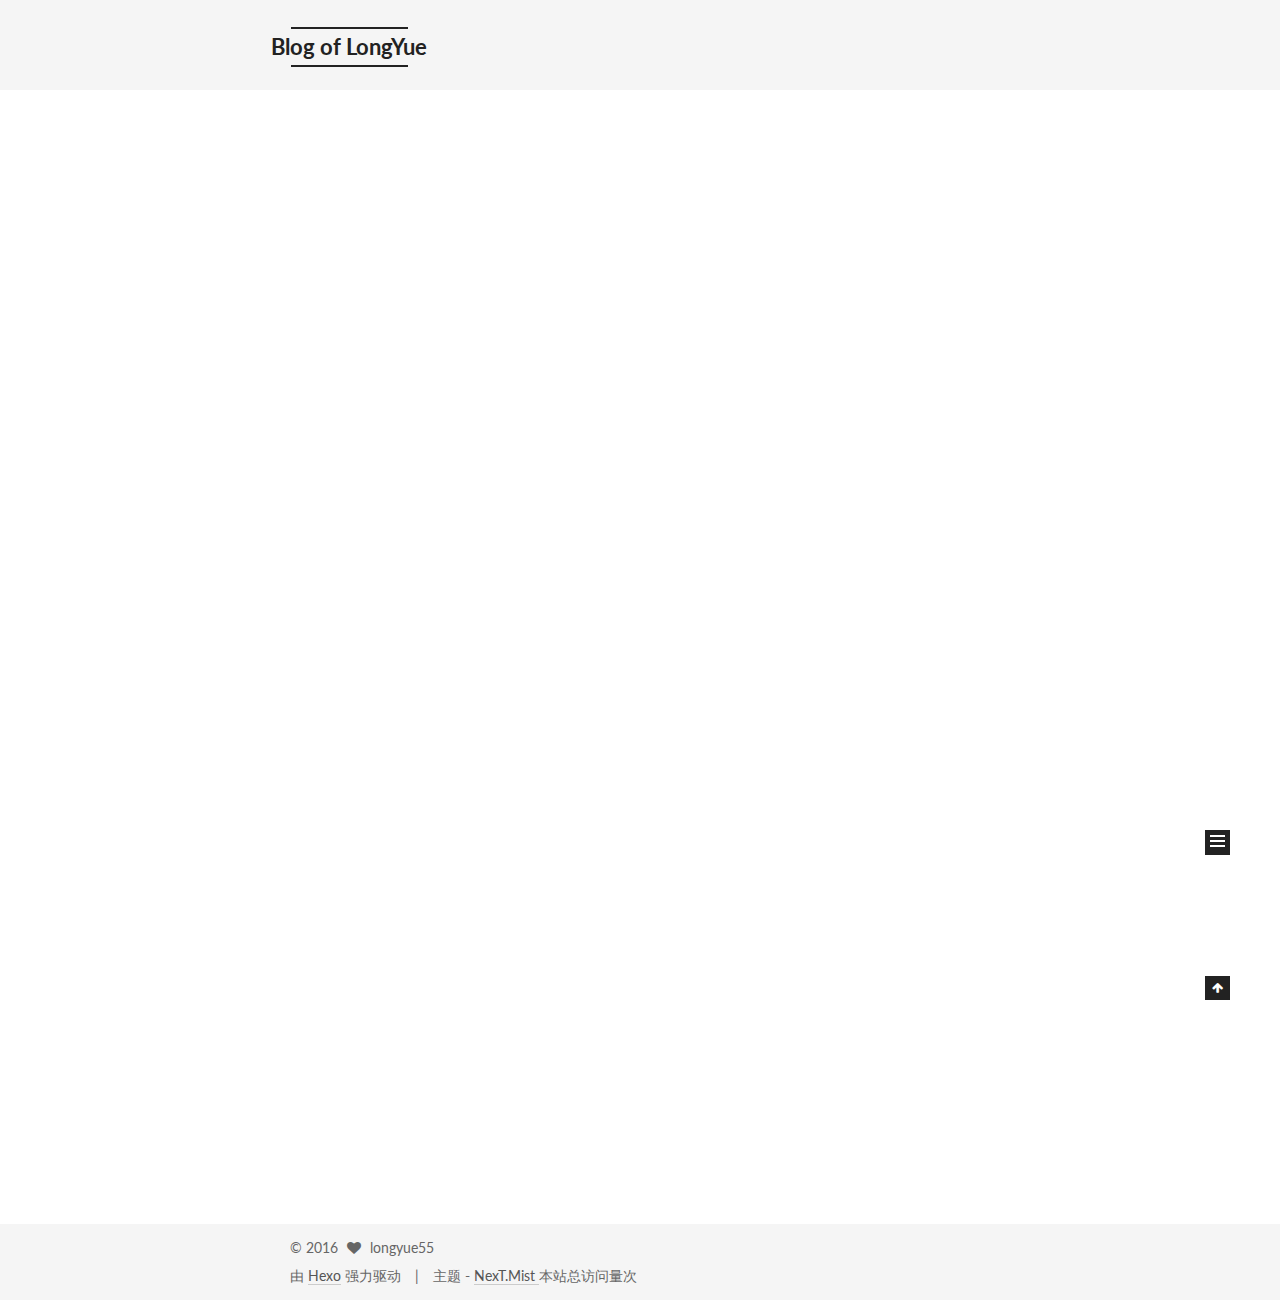
==== commit 28a7b284: "Site updated: 2016-06-02 21:49:21" ====
--- a/index.html
+++ b/index.html
@@ -100,7 +100,7 @@
   var NexT = window.NexT || {};
   var CONFIG = {
     scheme: 'Mist',
-    sidebar: {"position":"right","display":"always"},
+    sidebar: {"position":"left","display":"post"},
     fancybox: true,
     motion: true,
     duoshuo: {
@@ -131,7 +131,7 @@
     
   
 
-  <div class="container one-collumn sidebar-position-right 
+  <div class="container one-collumn sidebar-position-left 
    page-home 
  ">
     <div class="headband"></div>
@@ -285,6 +285,13 @@
           
 
           
+            
+              <span class="post-comments-count">
+                &nbsp; | &nbsp;
+                <a href="/2016/06/02/hello-world/#comments" itemprop="discussionUrl">
+                  <span class="post-comments-count ds-thread-count" data-thread-key="2016/06/02/hello-world/" itemprop="commentsCount"></span>
+                </a>
+              </span>
             
           
 
@@ -441,6 +448,20 @@
   <a class="theme-link" href="https://github.com/iissnan/hexo-theme-next">
     NexT.Mist
   </a>
+  
+  <script async src="https://dn-lbstatics.qbox.me/busuanzi/2.3/busuanzi.pure.mini.js"></script>
+<span id="busuanzi_container_site_pv">
+    本站总访问量<span id="busuanzi_value_site_pv"></span>次
+</span>
+
+<script>
+var birthDay = new Date("11/20/2014");
+var now = new Date();
+var duration = now.getTime() - birthDay.getTime();
+var total= Math.floor(duration / (1000 * 60 * 60 * 24));
+document.getElementById("showDays").innerHTML = "本站已运行 "+total+" 天";
+</script>
+<span id="showDays"></span>
 </div>
 
         
@@ -516,9 +537,28 @@
 
   
 
-
-
-  
+  
+    
+  
+
+  <script type="text/javascript">
+    var duoshuoQuery = {short_name:"longyue55"};
+    (function() {
+      var ds = document.createElement('script');
+      ds.type = 'text/javascript';ds.async = true;
+      ds.id = 'duoshuo-script';
+      ds.src = (document.location.protocol == 'https:' ? 'https:' : 'http:') + '//static.duoshuo.com/embed.js';
+      ds.charset = 'UTF-8';
+      (document.getElementsByTagName('head')[0]
+      || document.getElementsByTagName('body')[0]).appendChild(ds);
+    })();
+  </script>
+
+  
+    
+  
+
+
 
 
 
--- a/css/main.css
+++ b/css/main.css
@@ -1548,7 +1548,7 @@
   width: 4px;
   height: 4px;
   border-radius: 50%;
-  background: #eea6f6;
+  background: #4771cb;
 }
 .links-of-blogroll {
   font-size: 13px;
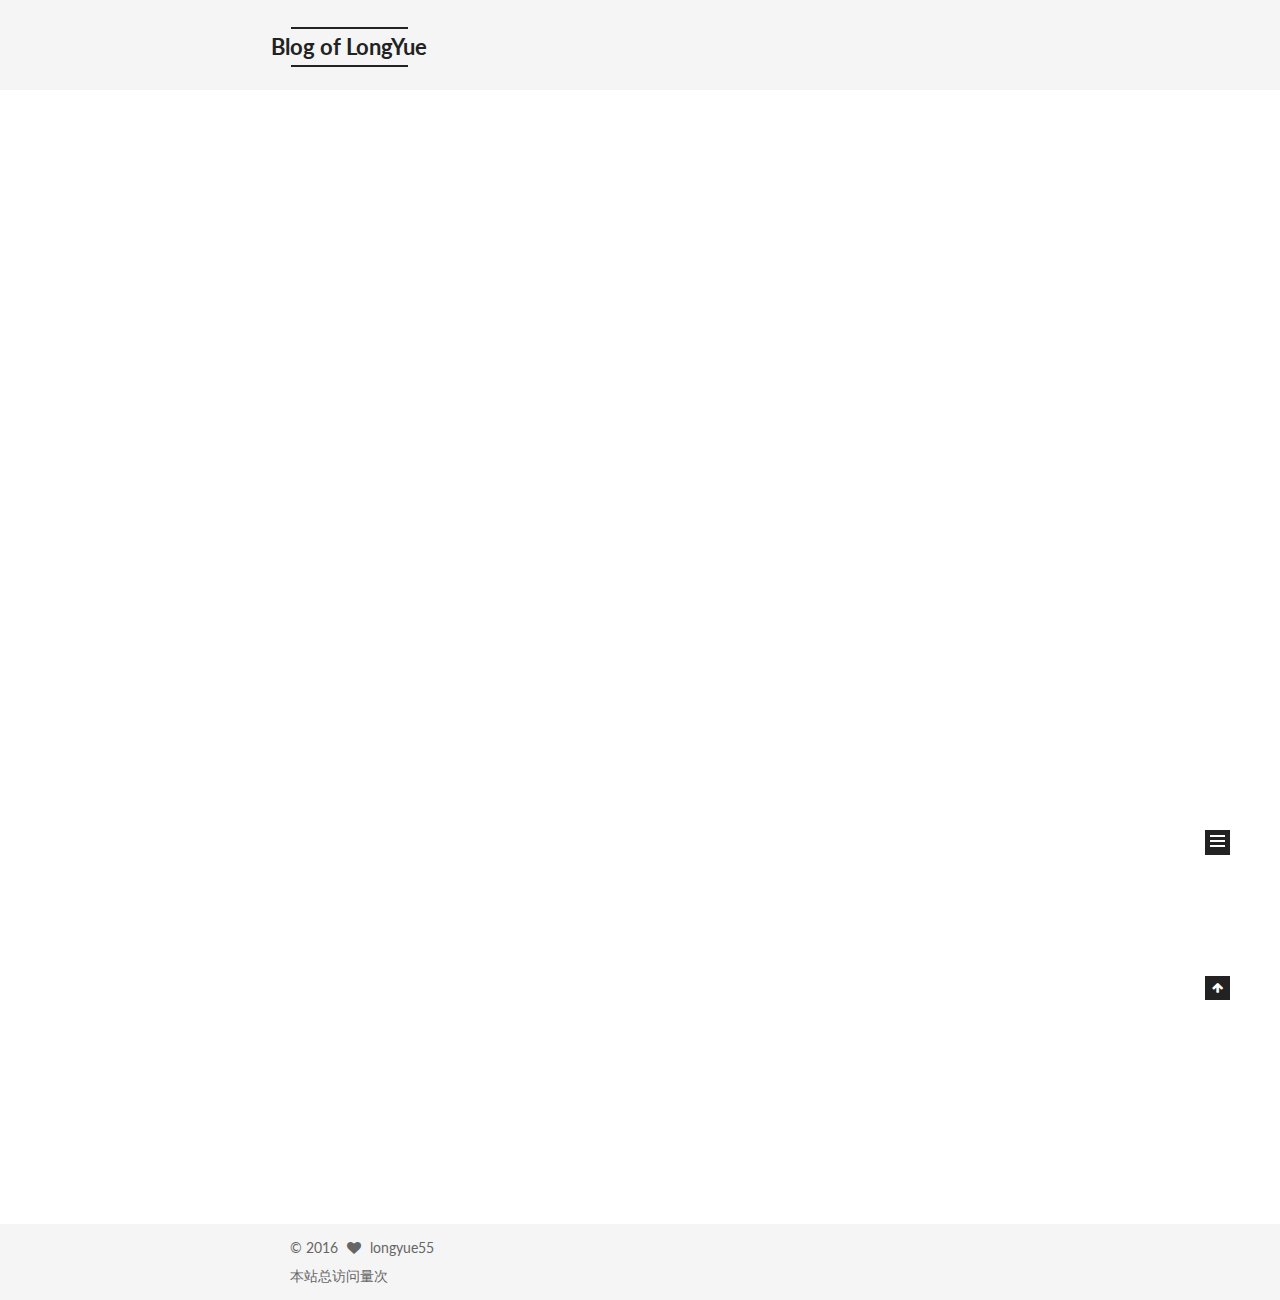
==== commit ed0bb51f: "Site updated: 2016-06-02 21:52:16" ====
--- a/index.html
+++ b/index.html
@@ -439,15 +439,7 @@
   <span class="author" itemprop="copyrightHolder">longyue55</span>
 </div>
 
-<div class="powered-by">
-  由 <a class="theme-link" href="http://hexo.io">Hexo</a> 强力驱动
-</div>
-
-<div class="theme-info">
-  主题 -
-  <a class="theme-link" href="https://github.com/iissnan/hexo-theme-next">
-    NexT.Mist
-  </a>
+
   
   <script async src="https://dn-lbstatics.qbox.me/busuanzi/2.3/busuanzi.pure.mini.js"></script>
 <span id="busuanzi_container_site_pv">
@@ -462,7 +454,7 @@
 document.getElementById("showDays").innerHTML = "本站已运行 "+total+" 天";
 </script>
 <span id="showDays"></span>
-</div>
+
 
         
 
--- a/css/main.css
+++ b/css/main.css
@@ -1548,7 +1548,7 @@
   width: 4px;
   height: 4px;
   border-radius: 50%;
-  background: #4771cb;
+  background: #04ff91;
 }
 .links-of-blogroll {
   font-size: 13px;
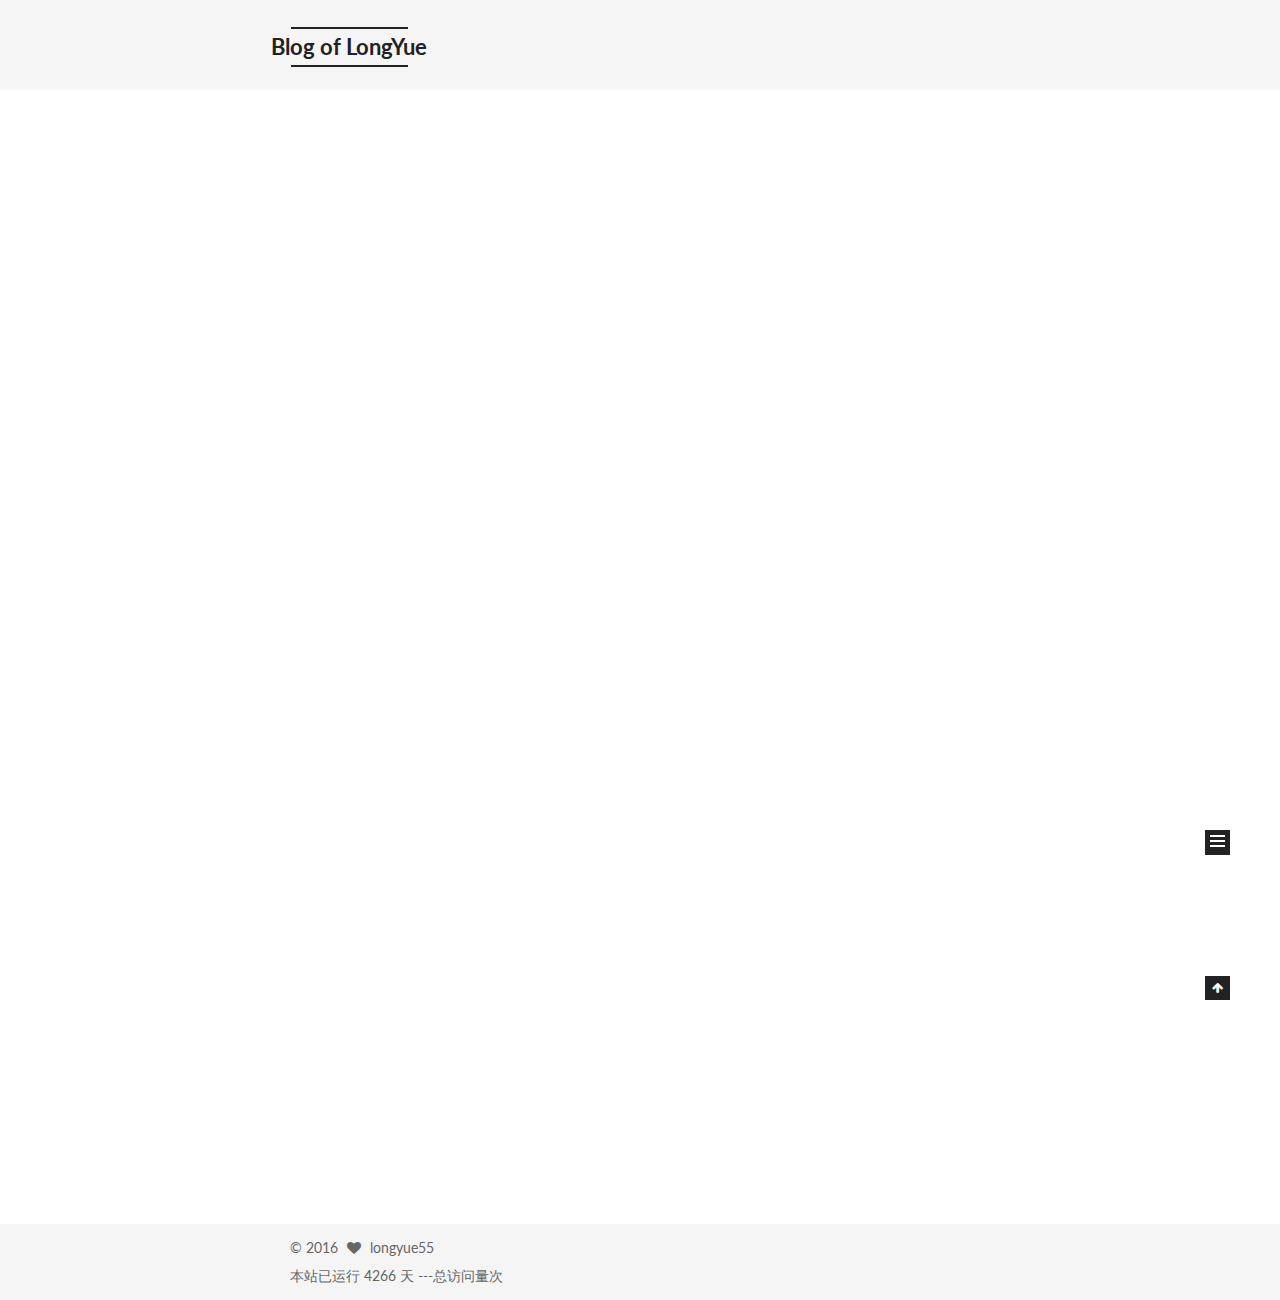
==== commit b4e62301: "Site updated: 2016-06-02 21:57:41" ====
--- a/index.html
+++ b/index.html
@@ -438,14 +438,8 @@
   </span>
   <span class="author" itemprop="copyrightHolder">longyue55</span>
 </div>
-
-
-  
-  <script async src="https://dn-lbstatics.qbox.me/busuanzi/2.3/busuanzi.pure.mini.js"></script>
-<span id="busuanzi_container_site_pv">
-    本站总访问量<span id="busuanzi_value_site_pv"></span>次
-</span>
-
+ 
+<span id="showDays"></span>
 <script>
 var birthDay = new Date("11/20/2014");
 var now = new Date();
@@ -453,7 +447,12 @@
 var total= Math.floor(duration / (1000 * 60 * 60 * 24));
 document.getElementById("showDays").innerHTML = "本站已运行 "+total+" 天";
 </script>
-<span id="showDays"></span>
+
+  <script async src="https://dn-lbstatics.qbox.me/busuanzi/2.3/busuanzi.pure.mini.js"></script>
+<span id="busuanzi_container_site_pv">
+    ---总访问量<span id="busuanzi_value_site_pv"></span>次
+</span>
+
 
 
         
--- a/css/main.css
+++ b/css/main.css
@@ -1548,7 +1548,7 @@
   width: 4px;
   height: 4px;
   border-radius: 50%;
-  background: #04ff91;
+  background: #96f273;
 }
 .links-of-blogroll {
   font-size: 13px;
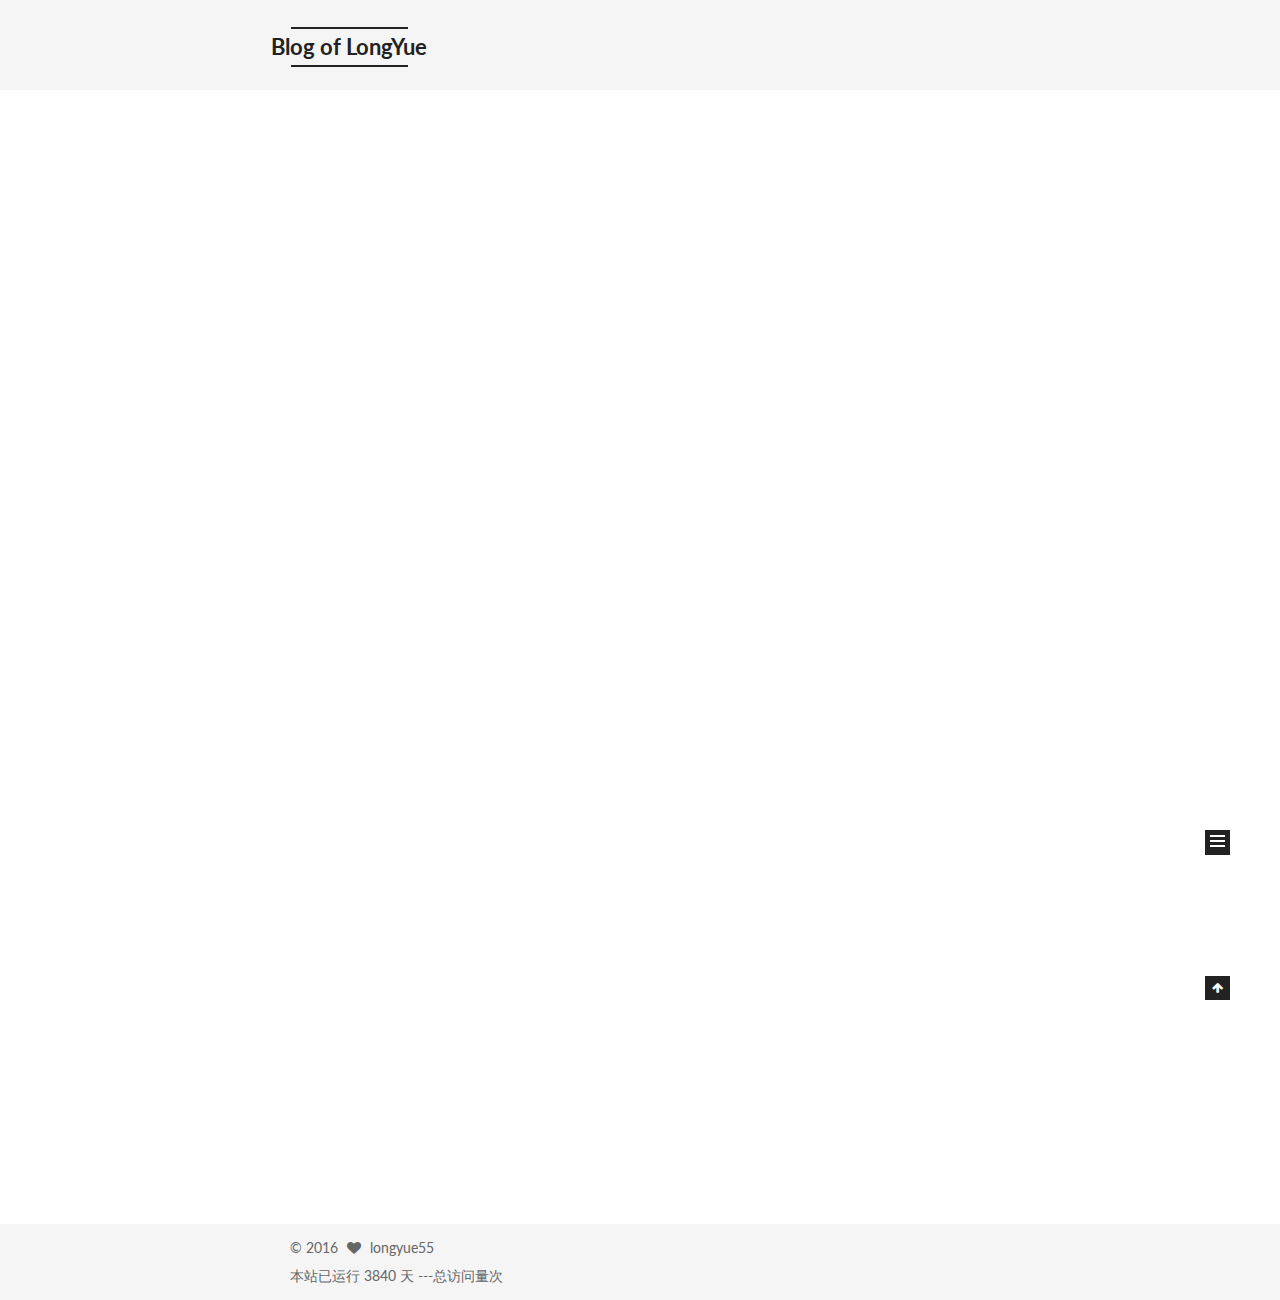
==== commit 7d8bf58a: "Site updated: 2016-06-02 22:11:34" ====
--- a/index.html
+++ b/index.html
@@ -411,6 +411,12 @@
 
         
         
+          <div class="cc-license motion-element" itemprop="license">
+            <a href="http://creativecommons.org/licenses/by-nc-sa/4.0" class="cc-opacity" target="_blank">
+              <img src="/images/cc-by-nc-sa.svg" alt="Creative Commons" />
+            </a>
+          </div>
+        
 
         
         
@@ -441,7 +447,7 @@
  
 <span id="showDays"></span>
 <script>
-var birthDay = new Date("11/20/2014");
+var birthDay = new Date("1/20/2016");
 var now = new Date();
 var duration = now.getTime() - birthDay.getTime();
 var total= Math.floor(duration / (1000 * 60 * 60 * 24));
--- a/css/main.css
+++ b/css/main.css
@@ -1548,7 +1548,7 @@
   width: 4px;
   height: 4px;
   border-radius: 50%;
-  background: #96f273;
+  background: #e8691b;
 }
 .links-of-blogroll {
   font-size: 13px;
